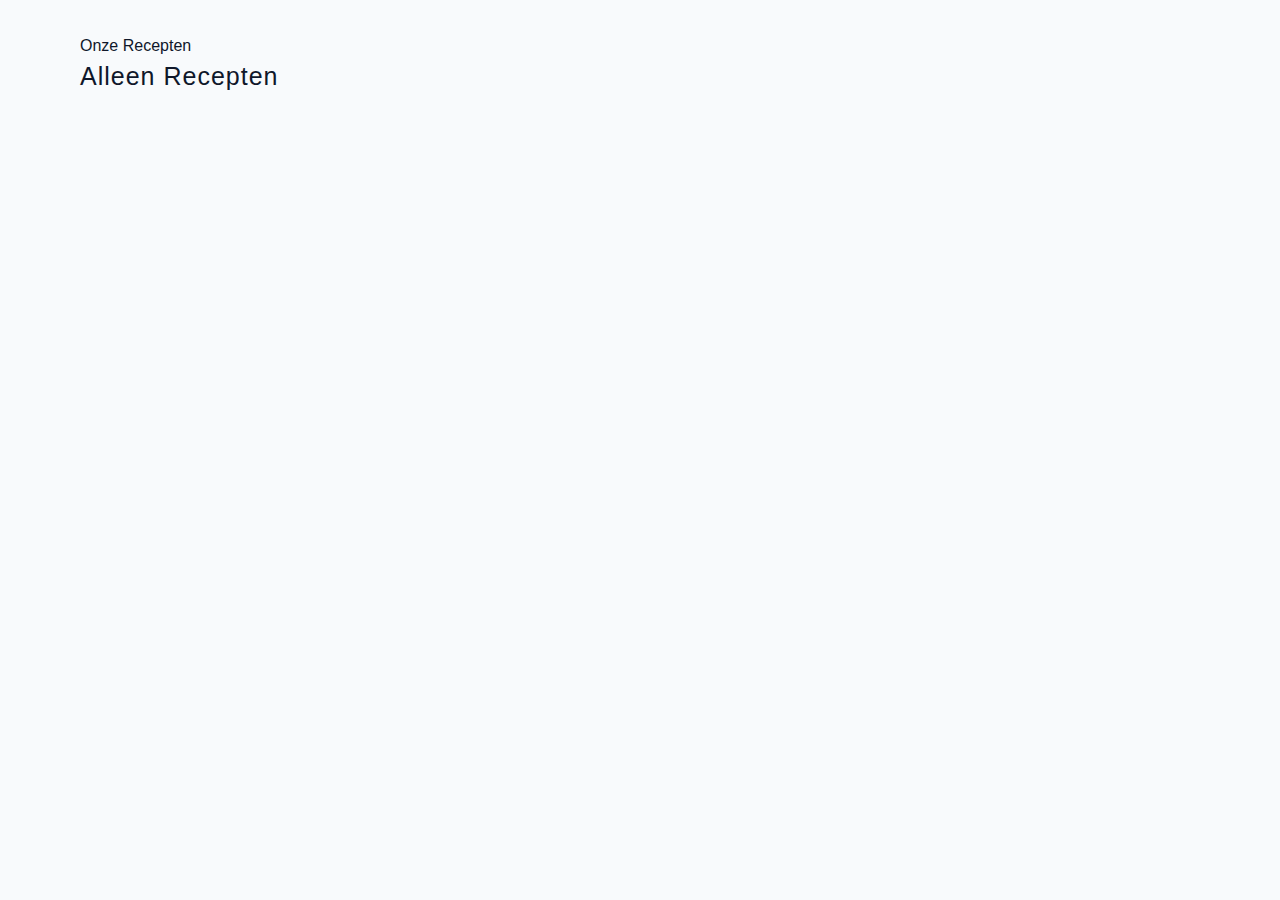
==== test/about.html @ 27ceb106 "add about.html" ====
<!DOCTYPE html>
<html lang="en">
<head>
    <meta charset="UTF-8" />
    <meta http-equiv="X-UA-Compatible" content="IE=edge" />
    <meta name="viewport" content="width=device-width, initial-scale=1.0" />
    <title> Recepten </title>
    <!-- favicon -->
    <link rel="shortcut icon" href="./assets/favicon.ico" type="image/x-icon" />
    <!-- normalize -->
    <link rel="stylesheet" href="./css/normalize.css" />
    <!-- font-awesome -->
    <link
      rel="stylesheet"
      href="https://cdnjs.cloudflare.com/ajax/libs/font-awesome/5.14.0/css/all.min.css"
    />
    <!-- main css -->
    <link rel="stylesheet" href="./css/main.css" />
</head>

<!-- Begin Body -->
<body>
<main class="page"
          <h1>Onze Recepten </h1>
          <h4>Alleen recepten</h4>
</main>
<script src="./scripts/header.js"></script>
<!-- Begin php deel  -->
<?php
?>
<!-- Einde php deel -->
<!-- End Body -->
</body>
</html>
---- test/css/main.css ----
*,
::after,
::before {
  box-sizing: border-box;
}
/* fonts */

@import url('https://fonts.googleapis.com/css2?family=Roboto:wght@400;500;600&family=Montserrat&display=swap');
html {
  font-size: 100%;
} /*16px*/

:root {
  /* colors */
  --primary-100: #e2e0ff;
  --primary-200: #c1beff;
  --primary-300: #a29dff;
  --primary-400: #837dff;
  --primary-500: #645cff;
  --primary-600: #504acc;
  --primary-700: #3c3799;
  --primary-800: #282566;
  --primary-900: #141233;

  /* grey */
  --grey-50: #f8fafc;
  --grey-100: #f1f5f9;
  --grey-200: #e2e8f0;
  --grey-300: #cbd5e1;
  --grey-400: #94a3b8;
  --grey-500: #64748b;
  --grey-600: #475569;
  --grey-700: #334155;
  --grey-800: #1e293b;
  --grey-900: #0f172a;
  /* rest of the colors */
  --black: #222;
  --white: #fff;
  --red-light: #f8d7da;
  --red-dark: #842029;
  --green-light: #d1e7dd;
  --green-dark: #0f5132;

  /* fonts  */
  --headingFont: 'Roboto', sans-serif;
  --bodyFont: 'Nunito', sans-serif;
  --smallText: 0.7em;
  /* rest of the vars */
  --backgroundColor: var(--grey-50);
  --textColor: var(--grey-900);
  --borderRadius: 0.25rem;
  --letterSpacing: 1px;
  --transition: 0.3s ease-in-out all;
  --max-width: 1120px;
  --fixed-width: 600px;

  /* box shadow*/
  --shadow-1: 0 1px 3px 0 rgba(0, 0, 0, 0.1), 0 1px 2px 0 rgba(0, 0, 0, 0.06);
  --shadow-2: 0 4px 6px -1px rgba(0, 0, 0, 0.1),
    0 2px 4px -1px rgba(0, 0, 0, 0.06);
  --shadow-3: 0 10px 15px -3px rgba(0, 0, 0, 0.1),
    0 4px 6px -2px rgba(0, 0, 0, 0.05);
  --shadow-4: 0 20px 25px -5px rgba(0, 0, 0, 0.1),
    0 10px 10px -5px rgba(0, 0, 0, 0.04);
}

body {
  background: var(--backgroundColor);
  font-family: var(--bodyFont);
  font-weight: 400;
  line-height: 1.75;
  color: var(--textColor);
}

p {
  margin-top: 0;
  margin-bottom: 1.5rem;
  max-width: 40em;
}

h1,
h2,
h3,
h4,
h5,
h6 {
  margin: 0;
  margin-bottom: 1.38rem;
  font-family: var(--headingFont);
  font-weight: 400;
  line-height: 1.3;
  text-transform: capitalize;
  letter-spacing: var(--letterSpacing);
}

h1 {
  margin-top: 0;
  font-size: 3.052rem;
}

h2 {
  font-size: 2.441rem;
}

h3 {
  font-size: 1.953rem;
}

h4 {
  font-size: 1.563rem;
}

h5 {
  font-size: 1.25rem;
}

tr {
    border: 1px solid;
    padding: 1rem; 
}

td {
    border: 1px solid;
    padding: 1rem; 
}

small,
.text-small {
  font-size: var(--smallText);
}

a {
  text-decoration: none;
}
ul {
  list-style-type: none;
  padding: 0;
}

.img {
  width: 50px;
  height: 20px;
  display: block;
  object-fit: cover;
}
/* buttons */

.btn {
  cursor: pointer;
  color: var(--white);
  background: var(--primary-500);
  border: transparent;
  border-radius: var(--borderRadius);
  letter-spacing: var(--letterSpacing);
  padding: 0.375rem 0.75rem;
  box-shadow: var(--shadow-1);
  transition: var(--transtion);
  text-transform: capitalize;
  display: inline-block;
}
.btn:hover {
  background: var(--primary-700);
  box-shadow: var(--shadow-3);
}
.btn-hipster {
  color: var(--primary-500);
  background: var(--primary-200);
}
.btn-hipster:hover {
  color: var(--primary-200);
  background: var(--primary-700);
}
.btn-block {
  width: 100%;
}
.btn-submit {
  background: var(--primary-500);
  color: var(--white);
  text-transform: capitalize;
  display: inline-block;
}

/* alerts */
.alert {
  padding: 0.375rem 0.75rem;
  margin-bottom: 1rem;
  border-color: transparent;
  border-radius: var(--borderRadius);
}

.alert-danger {
  color: var(--red-dark);
  background: var(--red-light);
}
.alert-success {
  color: var(--green-dark);
  background: var(--green-light);
}
/* form */

.error {
  color: #FF0000;
}

.form {
  width: 90vw;
  max-width: var(--fixed-width);
  background: var(--white);
  border-radius: var(--borderRadius);
  box-shadow: var(--shadow-2);
  padding: 2rem 2.5rem;
  margin: 3rem auto;
}
.form-label {
  display: block;
  font-size: var(--smallText);
  margin-bottom: 0.5rem;
  text-transform: capitalize;
  letter-spacing: var(--letterSpacing);
}
.form-input,
.form-textarea {
  width: 100%;
  padding: 0.375rem 0.75rem;
  border-radius: var(--borderRadius);
  background: var(--backgroundColor);
  border: 1px solid var(--grey-200);
}

.form-row {
  margin-bottom: 1rem;
}

.form-textarea {
  height: 7rem;
}
::placeholder {
  font-family: inherit;
  color: var(--grey-400);
}
.form-alert {
  color: var(--red-dark);
  letter-spacing: var(--letterSpacing);
  text-transform: capitalize;
}
/* alert */

@keyframes spinner {
  to {
    transform: rotate(360deg);
  }
}

.loading {
  width: 6rem;
  height: 6rem;
  border: 5px solid var(--grey-400);
  border-radius: 50%;
  border-top-color: var(--primary-500);
  animation: spinner 0.6s linear infinite;
}
.loading {
  margin: 0 auto;
}
/* title */

.title {
  text-align: center;
}

.title-underline {
  background: var(--primary-500);
  width: 7rem;
  height: 0.25rem;
  margin: 0 auto;
  margin-top: -1rem;
}
.tabel-header {
    background-color: var(--grey-500);
}
.data-fields {
  background-color: var(--grey-300);
  /*display: grid;
  gap: 2rem 1rem;
  padding-bottom: 3rem;*/
}
/*
=============== 
Pages
===============
*/
.page {
  /* background: red; */
  width: 90vw;
  max-width: var(--max-width);
  margin: 0 auto;
  padding-top: 2rem;
  min-height: calc(100vh - (6rem + 4rem));
}
/*
=============== 
Hero
===============
*/
.hero {
  height: 40vh;
  background: url('../assets/main.jpeg') center/cover no-repeat;
  margin-bottom: 2rem;
  border-radius: var(--borderRadius);
  position: relative;
}
.hero-container {
  position: absolute;
  width: 100%;
  height: 100%;
  top: 0;
  left: 0;
  background: rgba(0, 0, 0, 0.3);
  border-radius: var(--borderRadius);
  display: flex;
  align-items: center;
  justify-content: center;
}
.hero-text {
  text-align: center;
  color: var(--white);
}
@media screen and (min-width: 768px) {
  .hero-text h1 {
    font-size: 4rem;
    margin-bottom: 0%;
  }
}
/*
==============
Navigatie
==============
*/
.navbar{
  display: flex;
  justify-content: center;
  align-items: center;
  /* background: blue; */

}
.nav-center{
  width: 90vw;
  max-width: var(--max-width);
  /* background: red; */
}
.nav-header{
  height: 6rem;
  display: flex;
  justify-content: space-between;
  align-items: center;
}
.nav-header img {
  width: 200px;
}
.nav-logo {
  display: flex;
  align-items: center;
}
.nav-btn{
  padding: 0.15rem 0.75rem;
}
.nav-btn i{
  font-size: 1.25rem;
}
.nav-links {
  display: flex;
  flex-direction: column;
  height: 0;
  overflow: hidden;
  transition: var(--transition);
}
.show-links {
  height: 310px;
}
.nav-link {
  display: block;
  text-align: center;
  text-transform: capitalize;
  color: var(--grey-900);
  letter-spacing: var(--letterSpacing);
  padding: 1rem 0;
  border-top: 1px solid var(--grey-500);
  transition: var(--transition);
}
.nav-link:hover{
  color: var(--primary-500);
}
@media screen and (min-width:992px) {
  .nav-btn{
    display: none;
  }
  .navbar{
    height: 6rem;
  }
  .nav-center{
    display: flex;
    align-items: center;
  }
  .nav-header {
    height: auto;
    margin-right: 2rem;
  }
  .nav-links {
    height: auto;
    flex-direction: row;
    align-items: center;
    width: 100%;
    /*background: #0f5132;*/
  }
  .nav-link {
    padding: 0;
    border-top: none;
    margin-right: 1rem;
    font-size: 1rem;
  }
  .contact-link {
    margin-right: 0;
    margin-left: auto;
  }
}
.recipe-hero-img {
  height: 300px;
  border-radius: var(--borderRadius);
}
.single-instruction header {
  display: grid;
  grid-template-columns: auto 1fr;
  gap: 1.5rem;
  align-items: center;
}
.single-instruction header p{
  text-transform:uppercase;
  font-weight: 600;
  margin-bottom: 0;
  color: var(--primary-500);
}
.single-instruction > p{
  color: var(--grey-700);
}
.single-instruction header div{
  height: 5px;
  background: var(--grey-300);
}
/*
=============== 
Single Recipe Page
===============
*/
.recipe-hero {
  display: grid;
  gap: 3rem;
}
.recipe-hero-img {
  height: 300px;
  width: 300px;
  border-radius: var(--borderRadius);
}
.recipe-hero p{
  color: var(--grey-600);
}
.recipe-icons {
  display: grid;
  grid-template-columns: repeat(3, 1fr);
  gap: 1rem;
  margin: 2rem 0;
  text-align: center;
}
.recipe-icons i{
  font-size: 1.5rem;
  color: var(--primary-500); 
}
.recipe-icons h5, 
.recipe-icons p{
  margin-bottom: 0;
  font-size: 0.85rem;
}
.recipe-icons p{
  color: var(--grey-600);
}
.recipe-tags{
  display: flex;
  align-items: center;
  flex-wrap: wrap;
  font-size: 0.7em;
  font-weight: 600;
}
.recipe-tags a{
  background: var(--primary-500);
  border-radius: var(--borderRadius);
  color: var(--white);
  padding: 0.05rem 0.5rem;
  margin: 0 0.25rem;
  text-transform: capitalize;
}
.recipe-content {
  padding: 3rem 0;
  display: grid;
  gap: 2rem 5rem;
}
.recipe-img {
  height: 120px;
  width: 200px;
  border-radius: var(--borderRadius);
  margin-bottom: 1rem;
}
@media screen and (min-width: 992px) {
  .recipe-content {
    grid-template-columns: 2fr 5fr;
  }
}
.recipe h5 {
  margin-bottom: 0;
  margin-top: 0.25rem;
  line-height: 1;
  color: var(--grey-700);
 }
 .recipes-container {
  display: grid;
  grid-template-columns: 250px repeat(3, 1fr); 
}
.recipes-list {
  border: 1px solid rgba(0, 0, 0, 0.8);
  padding: 20px;
  font-size: 25px;
  text-align: left;
}
.second-column {
  display: grid;
  row-gap: 2rem;
}

.single-ingredient {
  border-bottom: 2px solid var(--grey-300);
  padding-bottom: 0.75rem;
  color: var(--grey700);
}
.invoer {
  font-size: 25px;
}
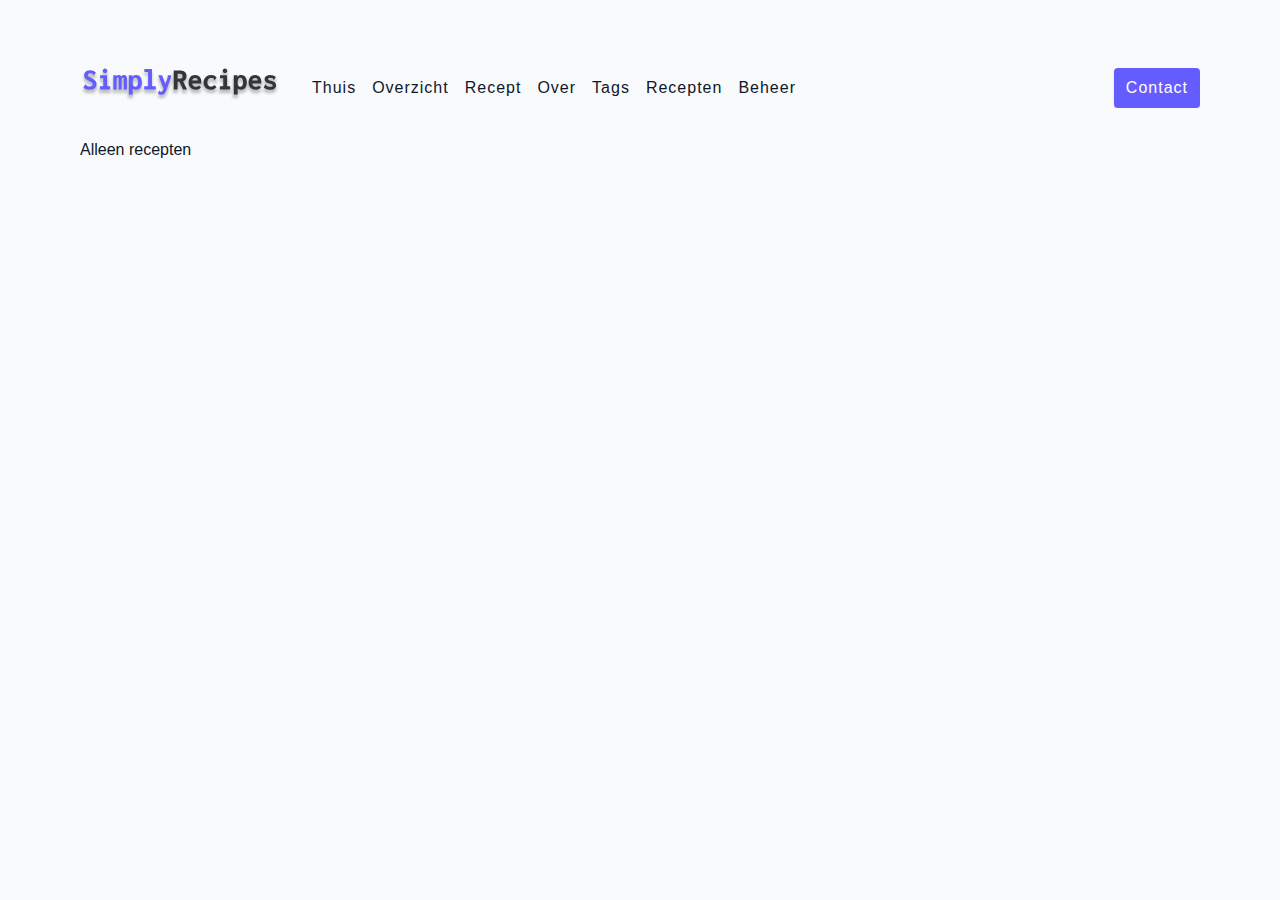
==== commit d0267e19: "add about and tags" ====
--- a/test/about.html
+++ b/test/about.html
@@ -1,34 +1,22 @@
 <!DOCTYPE html>
 <html lang="en">
 <head>
-    <meta charset="UTF-8" />
-    <meta http-equiv="X-UA-Compatible" content="IE=edge" />
-    <meta name="viewport" content="width=device-width, initial-scale=1.0" />
-    <title> Recepten </title>
-    <!-- favicon -->
-    <link rel="shortcut icon" href="./assets/favicon.ico" type="image/x-icon" />
-    <!-- normalize -->
-    <link rel="stylesheet" href="./css/normalize.css" />
-    <!-- font-awesome -->
-    <link
-      rel="stylesheet"
-      href="https://cdnjs.cloudflare.com/ajax/libs/font-awesome/5.14.0/css/all.min.css"
-    />
     <!-- main css -->
     <link rel="stylesheet" href="./css/main.css" />
 </head>
 
 <!-- Begin Body -->
 <body>
-<main class="page"
-          <h1>Onze Recepten </h1>
-          <h4>Alleen recepten</h4>
-</main>
-<script src="./scripts/header.js"></script>
-<!-- Begin php deel  -->
-<?php
-?>
-<!-- Einde php deel -->
-<!-- End Body -->
+  <main class="page">
+      <div class="header"></div>
+      Alleen recepten
+      <script src="./scripts/header.js"></script>
+    <!-- Begin php deel  -->
+    <?php
+    ?>
+    <!-- Einde php deel -->
+    <!-- End Body -->
+  </main>
+  
 </body>
 </html>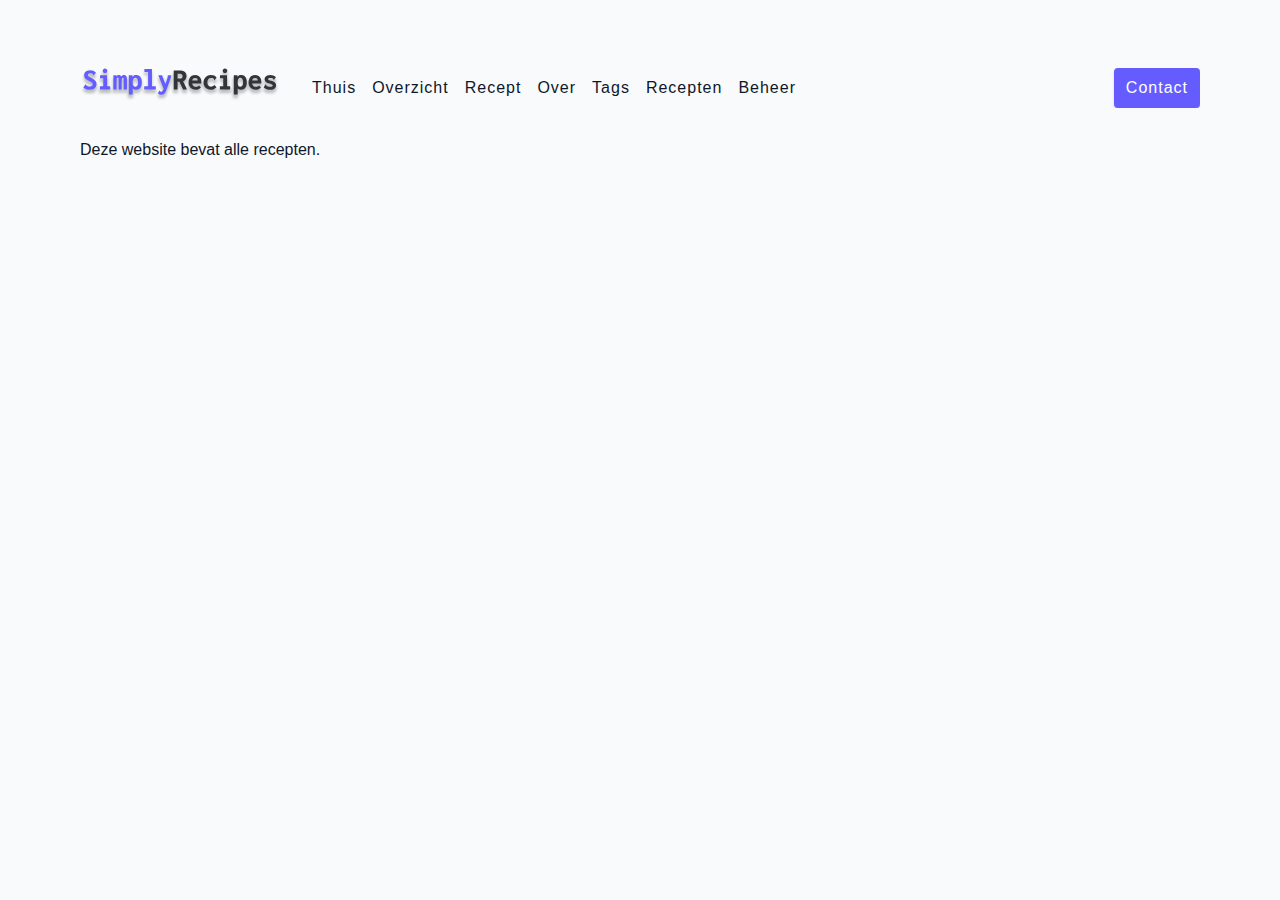
==== commit 18a2384e: "about.html gewijzigd" ====
--- a/test/about.html
+++ b/test/about.html
@@ -9,7 +9,7 @@
 <body>
   <main class="page">
       <div class="header"></div>
-      Alleen recepten
+      Deze website bevat alle recepten.
       <script src="./scripts/header.js"></script>
     <!-- Begin php deel  -->
     <?php
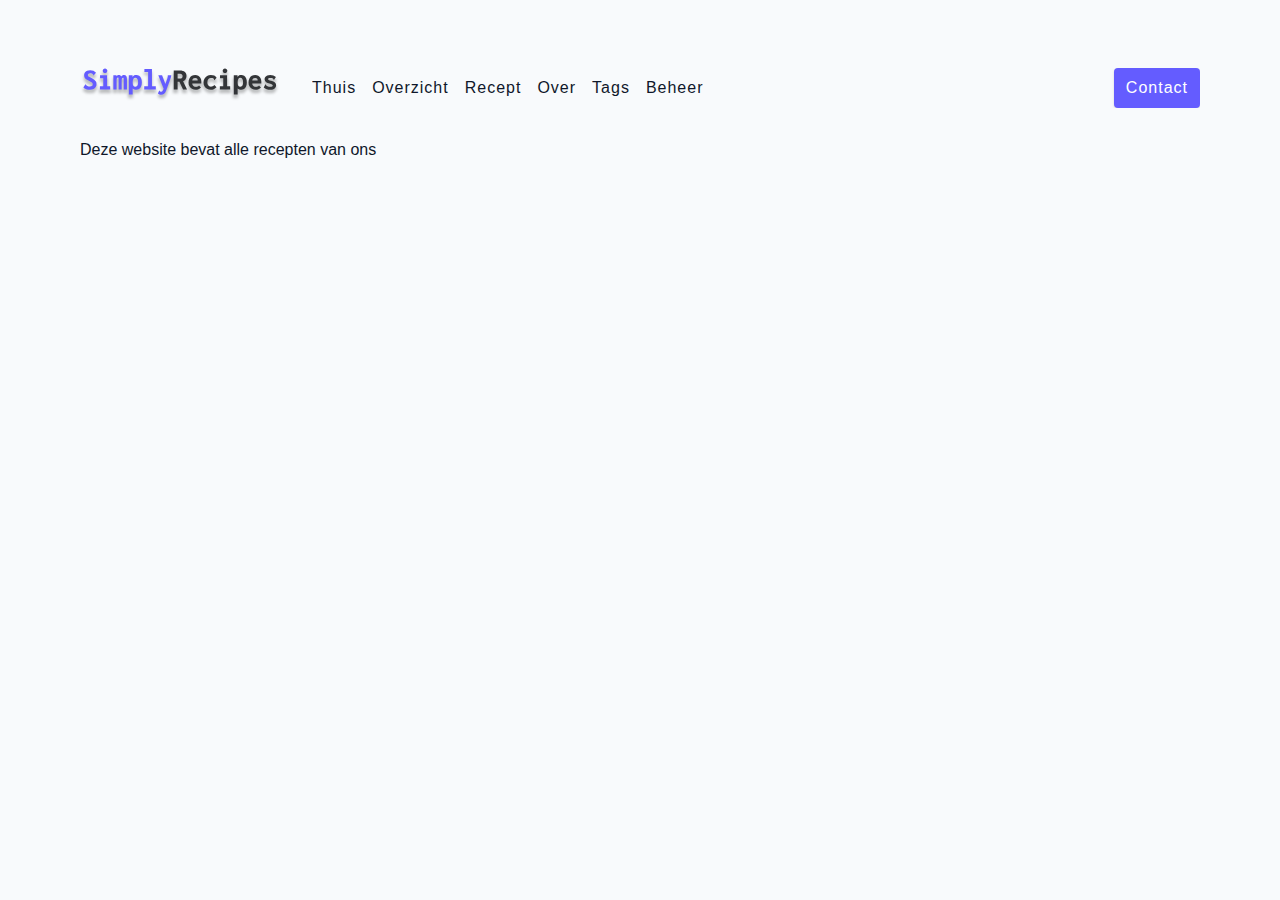
==== commit 7fca4c53: "changes" ====
--- a/test/about.html
+++ b/test/about.html
@@ -9,7 +9,7 @@
 <body>
   <main class="page">
       <div class="header"></div>
-      Deze website bevat alle recepten.
+      Deze website bevat alle recepten van ons
       <script src="./scripts/header.js"></script>
     <!-- Begin php deel  -->
     <?php
@@ -17,6 +17,6 @@
     <!-- Einde php deel -->
     <!-- End Body -->
   </main>
-  
+
 </body>
-</html>+</html>
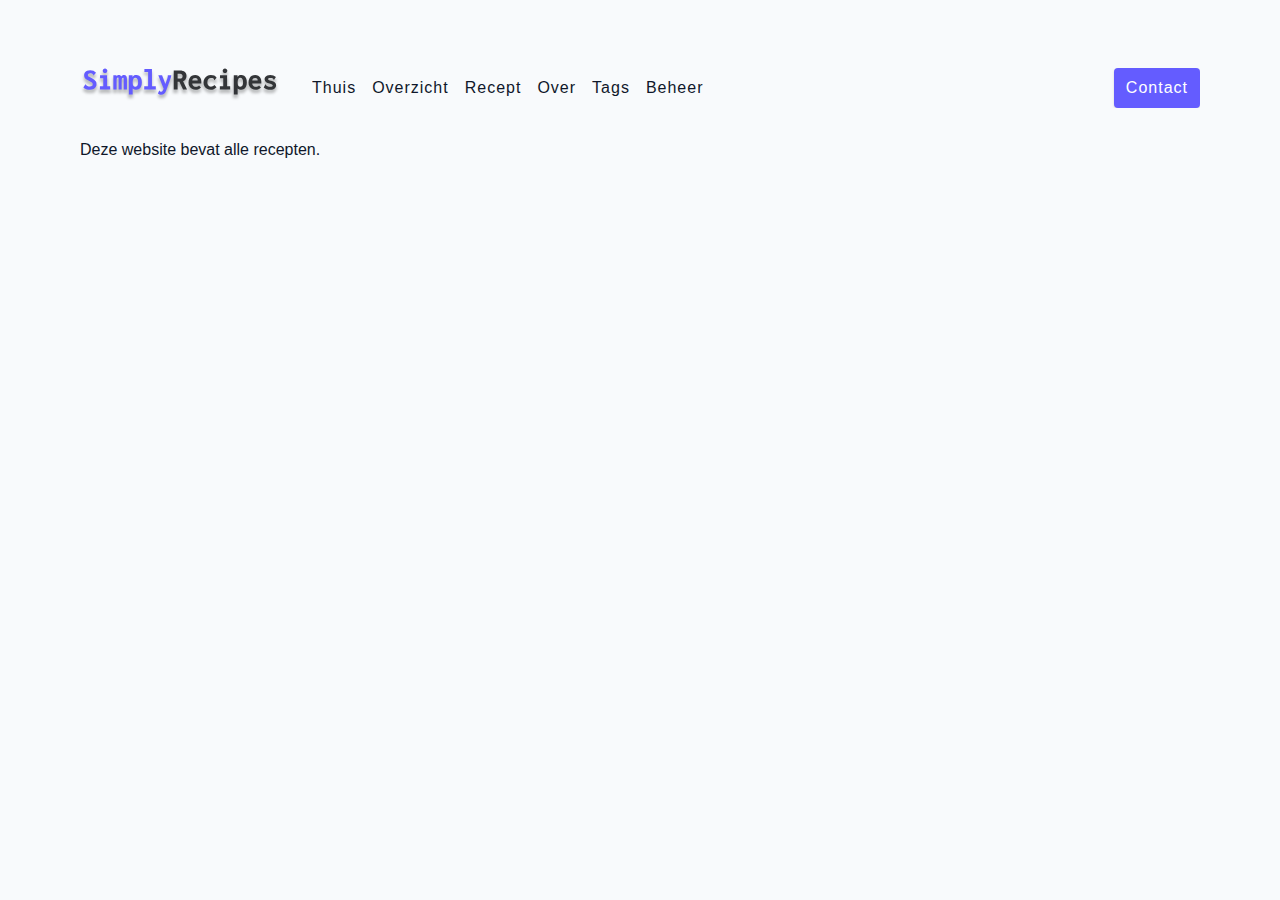
==== commit b6650214: "test" ====
--- a/test/about.html
+++ b/test/about.html
@@ -9,7 +9,7 @@
 <body>
   <main class="page">
       <div class="header"></div>
-      Deze website bevat alle recepten van ons
+      Deze website bevat alle recepten.
       <script src="./scripts/header.js"></script>
     <!-- Begin php deel  -->
     <?php
